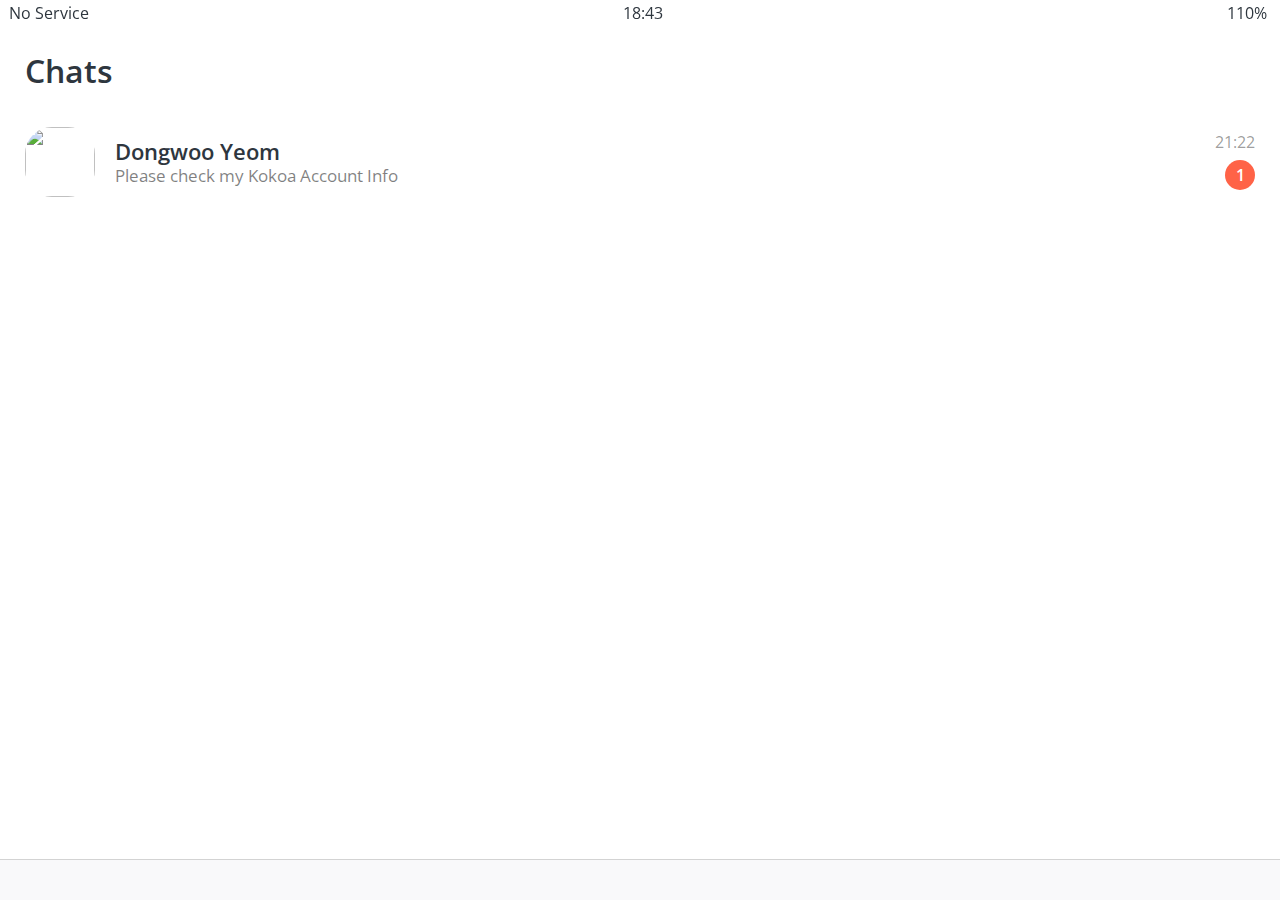
==== chats.html @ ad816979 "Kokoa-clone-2022" ====
<!DOCTYPE html>
<html lang="en">
<head>
    <link rel="stylesheet" href="css/style.css">
    <meta charset="UTF-8">
    <meta http-equiv="X-UA-Compatible" content="IE=edge">
    <meta name="viewport" content="width=device-width, initial-scale=1.0">
    <title>Chats - Kokoa Talk</title>
</head>
<body>
    <div class="status-bar">
        <div class="status-bar__column">
            <span>No Service</span>
            <i class="fa-solid fa-wifi"></i>
        </div>
        <div class="status-bar__column">
            <span>18:43</span>
        </div>
        <div class="status-bar__column">
            <span>110%</span>
            <i class="fa-solid fa-battery-full fa-lg"></i> 
            <i class="fa-solid fa-bolt-lightning"></i>
        </div>
    </div>
    
    <header class="screen-header">
        <h1 class="screen-header__title">Chats</h1>
        <div class="screen-header__icons">
            <span><i class="fas fa-search fa-lg"></i></span>
            <span><i class="far fa-comment-dots fa-lg"></i></span>
            <span><i class="fas fa-music fa-lg"></i></span>
            <span><i class="fas fa-cog fa-lg"></i></span>
        </div>
    </header>

    <main class="main-screen">
        <a href="chat.html">
            <div class="user-component">
                <div class="user-component__column">
                    <img src="https://cdn.clien.net/web/api/file/F01/12166446/1f22b4d87114c3.jpg?w=780&h=30000" 
                        class="user-component__avatar user-component__avatar"/>
                    <div class="user-component__text">
                        <h4 class="user-component__title">Dongwoo Yeom</h4>
                        <h6 class="user-component__subtitle">Please check my Kokoa Account Info</h6>
                    </div>
                </div>
                <div class="user-component__column">
                    <span class="user-component__time">21:22</span>
                    <div class="badge">1</div>
                </div>
            </div>
        </a>    
    </main>

    <nav class="nav">
        <ul class="nav__list">
            <li class="nav__btn">
                <a class="nav__link" href="friends.html"><i class="far fa-user fa-2x"></i></a>
            </li>
            <li class="nav__btn">
                <span class="nav__notification badge">1</span>
                <a class="nav__link" href="chats.html"><i class="fa-solid fa-comment fa-2x"></i></a>
            </li>
            <li class="nav__btn">
                <a class="nav__link" href="find.html"><i class="fas fa-search fa-2x"></i></a>
            </li>
            <li class="nav__btn">
                <a class="nav__link" href="more.html"><i class="fas fa-ellipsis-h fa-2x"></i></a>
            </li>
        </ul>
    </nav>


    <script src="https://kit.fontawesome.com/7f14cfbc1f.js" crossorigin="anonymous"></script>
</body>
</html>
---- css/style.css ----
@import url("https://fonts.googleapis.com/css2?family=Gideon+Roman&family=Open+Sans:wght@400;600&display=swap");

@import "reset.css";
@import "variables.css";

/* Components */
@import "components/status-bar.css";
@import "components/nav-bar.css";
@import "components/screen-header.css";
@import "components/user-component.css";
@import "components/badge.css";
@import "components/icon-row.css";
@import "components/alt-screen-header.css";
@import "components/no-mobile.css";

/* Screens */
@import "screens/login.css";
@import "screens/friends.css";
@import "screens/find.css";
@import "screens/more.css";
@import "screens/settings.css";
@import "screens/chat.css";

body {
  color: #2e363e;
  font-family: "Open Sans", sans-serif;
}
.main-screen {
  padding: 0px var(--horizontal-space);
}
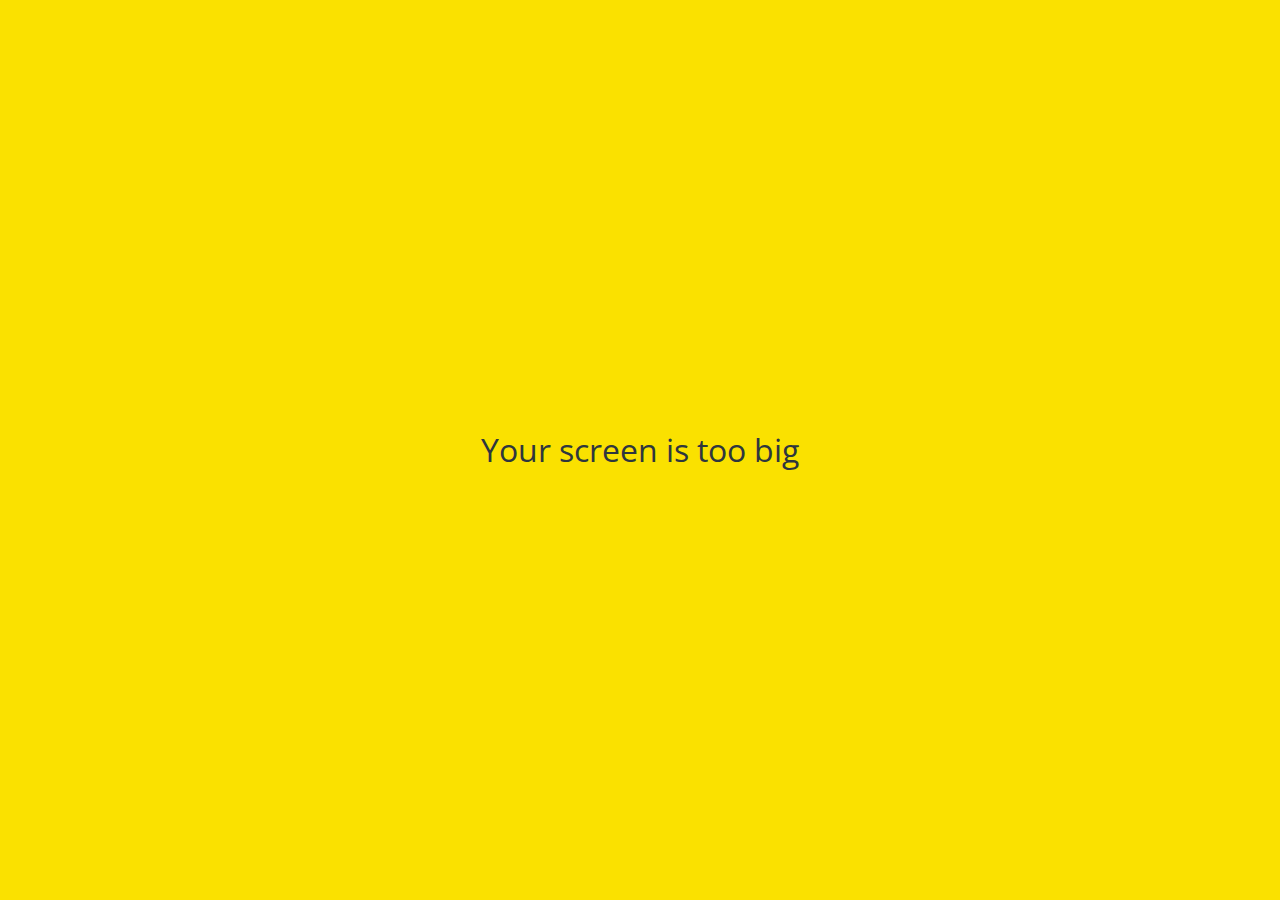
==== commit 468216b1: "Merge branch 'main' into gh-pages" ====
--- a/chats.html
+++ b/chats.html
@@ -70,7 +70,9 @@
         </ul>
     </nav>
 
-
+    <div id="no-mobile">
+        <span>Your screen is too big</span>
+    </div>
     <script src="https://kit.fontawesome.com/7f14cfbc1f.js" crossorigin="anonymous"></script>
 </body>
 </html>